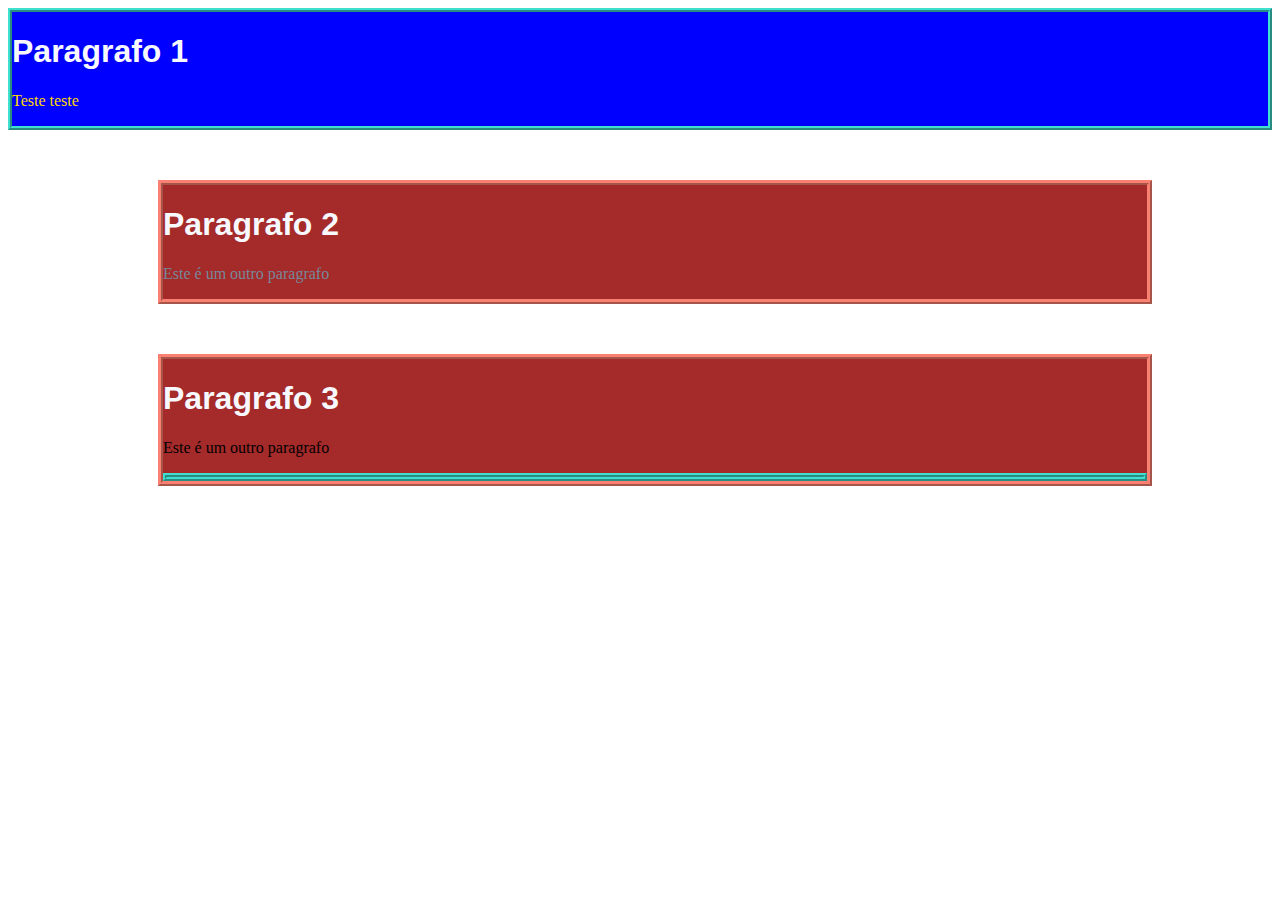
==== aula04/index.html @ c3473b89 "Conteúdo da Aula 4" ====
<!doctype html>
<html lang="pt-br">
<head>
  <meta charset="utf-8">
  <title>Aula 04</title>
  <meta name="description" content="Aula de CSS">
  <meta name="author" content="Jeff Prestes">
  <link rel="stylesheet" href="css/estilo.css">
</head>
<body>
	<div>
		<h1>Paragrafo 1</h1>
    <p id="paragrafo1">Teste teste</p>
    </div>
    <div class="alerta">
  	<h1>Paragrafo 2</h1>
		<p id="p2">Este é um outro paragrafo</p>
    </div>
    <div class="alerta">
    <h1>Paragrafo 3</h1>
    <p id="p3">Este é um outro paragrafo</p>
    <div>
</body>
</html>
---- aula04/css/estilo.css ----
div{
    background-color: blue;
    border: 4px solid turquoise;
    border-style: ridge;
    }
h1{
    font-family: 'Trebuchet MS', 'Lucida Sans Unicode', 'Lucida Grande', 'Lucida Sans', Arial, sans-serif;
    color: ghostwhite  
}

#paragrafo1 {
    color: gold;
    }

#p2 {
    color: lightslategrey;
}

.alerta { 
    background-color: brown;
    margin-left:150px;
    margin-right:120px;
    margin-top: 50px;
    margin-bottom: 20px;
    border: 5px solid salmon;
    border-style: ridge;
}
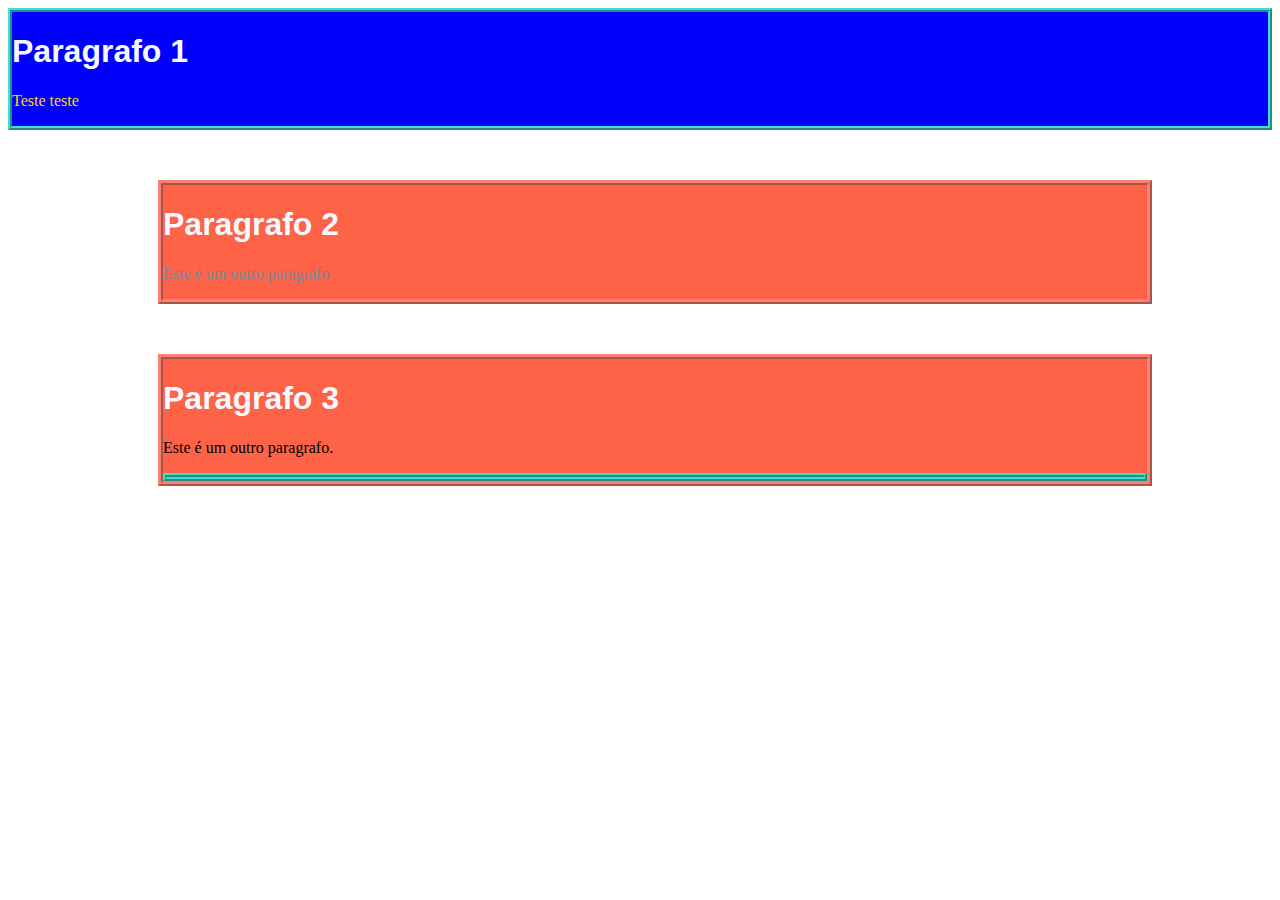
==== commit 4fd75646: "Conteudo aula - 04" ====
--- a/aula04/index.html
+++ b/aula04/index.html
@@ -18,7 +18,7 @@
     </div>
     <div class="alerta">
     <h1>Paragrafo 3</h1>
-    <p id="p3">Este é um outro paragrafo</p>
+    <p id="p3">Este é um outro paragrafo.</p>
     <div>
 </body>
 </html>--- a/aula04/css/estilo.css
+++ b/aula04/css/estilo.css
@@ -17,7 +17,7 @@
 }
 
 .alerta { 
-    background-color: brown;
+    background-color: tomato;
     margin-left:150px;
     margin-right:120px;
     margin-top: 50px;
